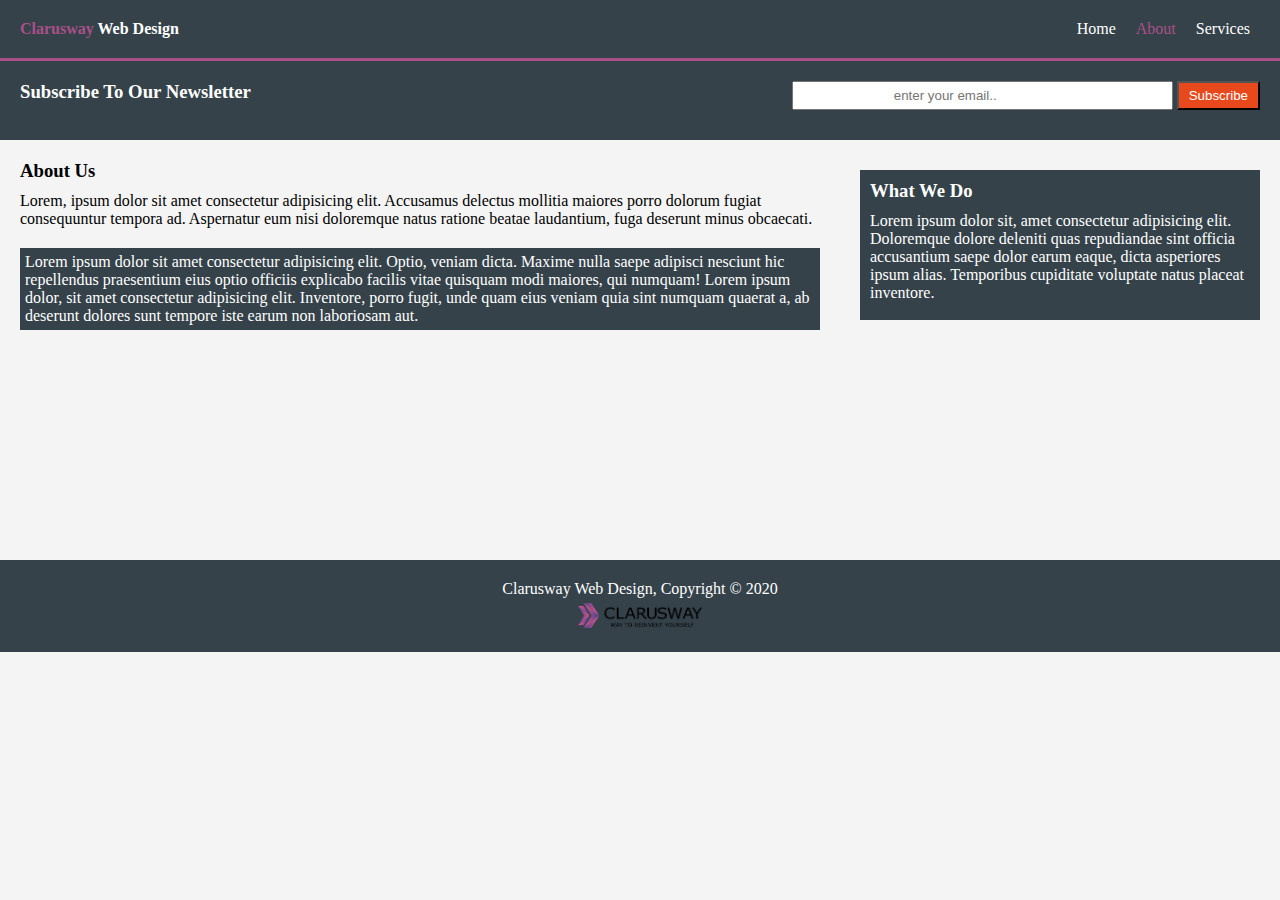
==== about.html @ 89993b52 "initial commit" ====
<!DOCTYPE html>
<html lang="en">
<head>
    <meta charset="UTF-8">
    <meta http-equiv="X-UA-Compatible" content="IE=edge">
    <meta name="viewport" content="width=device-width, initial-scale=1.0">
    <title>Document</title>
    <link rel="stylesheet" href="style.css">
</head>
<body>

    <header class="header">
        <div class="logo">
            <span id="logo1">Clarusway</span>
            <span id="logo2">Web Design</span>
        </div>

        <ul class="nav">
            <li > <a href="./index.html"> Home </a> </li>
            <li > <a id="about" href="./about.html"> About </a>  </li>
            <li > <a href="./services.html"> Services </a> </li>
        </ul>

    </header>

    <div class="subscribe">
        <div class="subscribe-label">
            <h3>Subscribe To Our Newsletter</h3>
        </div>
        <div class="subscribe-input">
            <input type="email" placeholder="enter your email..">
            <button id="subscribe-btn"> Subscribe</button>
        </div>

    </div>

    <div class="main-about">

        <div class="section-left">

            <div class="left-top">
                <h3>About Us</h3>
                <p>Lorem, ipsum dolor sit amet consectetur adipisicing elit. Accusamus delectus mollitia maiores porro dolorum fugiat consequuntur tempora ad. Aspernatur eum nisi doloremque natus ratione beatae laudantium, fuga deserunt minus obcaecati.</p>
            </div>

            <div class="left-bottom">
                <p>Lorem ipsum dolor sit amet consectetur adipisicing elit. Optio, veniam dicta. Maxime nulla saepe adipisci nesciunt hic repellendus praesentium eius optio officiis explicabo facilis vitae quisquam modi maiores, qui numquam! Lorem ipsum dolor, sit amet consectetur adipisicing elit. Inventore, porro fugit, unde quam eius veniam quia sint numquam quaerat a, ab deserunt dolores sunt tempore iste earum non laboriosam aut.</p>
            </div>

        </div>

        <div class="section-right">
            <h3>What We Do</h3>
            <p>Lorem ipsum dolor sit, amet consectetur adipisicing elit. Doloremque dolore deleniti quas repudiandae sint officia accusantium saepe dolor earum eaque, dicta asperiores ipsum alias. Temporibus cupiditate voluptate natus placeat inventore.</p>
        </div>

    </div>

    <footer class="footer">
        <p>Clarusway Web Design, Copyright © 2020  </p>
        <img src="./images/clarusway_logo.png" alt="">
    </footer>


</body>
</html>
---- style.css ----
*{
    margin: 0;
    padding: 0;
    box-sizing: border-box;
}
body{
    /* border: 1px solid red; */
    height: 100%;
    background-color: #F4F4F4;
}
.header,
.subscribe{
    display: flex;
    justify-content: space-between;
    padding: 20px;
    background-color: #35424A;
    border-bottom: 3px solid #A95088;
    color: white;
    height: 10%;
}
.subscribe{
    border-bottom: none;
    height: 15%;
}
input{
    padding: 5px;
}
#subscribe-btn{
    padding: 5px 10px;
    background-color: #E7491D;
    color: #ffffff;
}

.logo{
    font-size: 16px;
    font-weight: bold;
}
#logo1{
    color: #A95088;

}

.nav{
   list-style: none;
   display: flex;
    justify-content: space-between;
    /* border: 1px solid red; */
}
li{
    padding: 0 10px;

}
a {
    text-decoration: none;
    color: white;
}

.main{
    height: 480px;
}
#home{
    color:#A95088;
}
.banner{
    background-image: url(./images/showcase.jpeg);
    height: 240px;
    background-size: cover;
    background-position: center;
    text-align: center;
    color: white;
    display: flex;
    justify-content: center;
    flex-direction: column;
    align-items: center;
}
h1{
    padding-bottom: 10px;
}
#banner-description{
    width: 80%;
    text-align: center;
}

.info-wrapper{
    display: flex;
    justify-content: space-around;
    align-items: center;
}
.info-card{
    display: flex;
    flex-direction: column;
    justify-content: center;
    align-items: center;
    margin: 30px;
}
.info-card img{
    width: 50px;  
}

.info-card p,
.info-card h4{
    padding: 5px;
    /* border:1px solid red; */
}

.footer{
    padding: 20px;
    background-color: #35424A;
    color: white;
    height: 10%;
    text-align: center;
}
.footer p{
    margin: 0 0 5px 0;
}

.footer img{
    width: 10%;
}
/* about page  */

.main-about{
    display: grid;
    grid-template-columns: 2fr 1fr;
    height: 380px;
    /* border: 1px solid blue; */
    margin: 20px;
    grid-gap: 40px;
    background-color: #F4F4F4;

}
#about{
    color: #A95088;
}
.section-right{
    margin-top: 10px;
    padding: 10px;
    background-color: #35424A;
    color: white;
    height: 150px;
}
.section-right p{
    margin-top: 10px;
}
.left-top p{
    margin-top: 10px;

}

.left-bottom{
    margin-top: 20px;
    padding: 5px;
    background-color: #35424A;
    color: white;
}

/* servises page */
#services{
    color: #A95088;
}
.main-services{
    display: grid;
    grid-template-columns: 2fr 1fr;
    height: 400px;
    margin: 20px;
    grid-gap: 40px;
}

.sections-services{
    /* border: 1px solid black; */
    margin-top: 10px;
}
.one,
.two,
.three{
    background-color: #E6E6E6;
    margin-top: 10px;
    padding: 15px;
}
.one p,
.two p,
.three p{
    margin-top: 10px;
}

.right-services{
    background-color: #35424A;
    padding: 20px;
    height: 300px;
    color: white;
}
.right-services h4{
    margin-bottom: 10px;
}

input{
    padding: 5px 100px;
    margin-bottom: 10px;
}
#send-btn{
    padding: 10px;
    background-color: #E7491D;
    color: white;
}
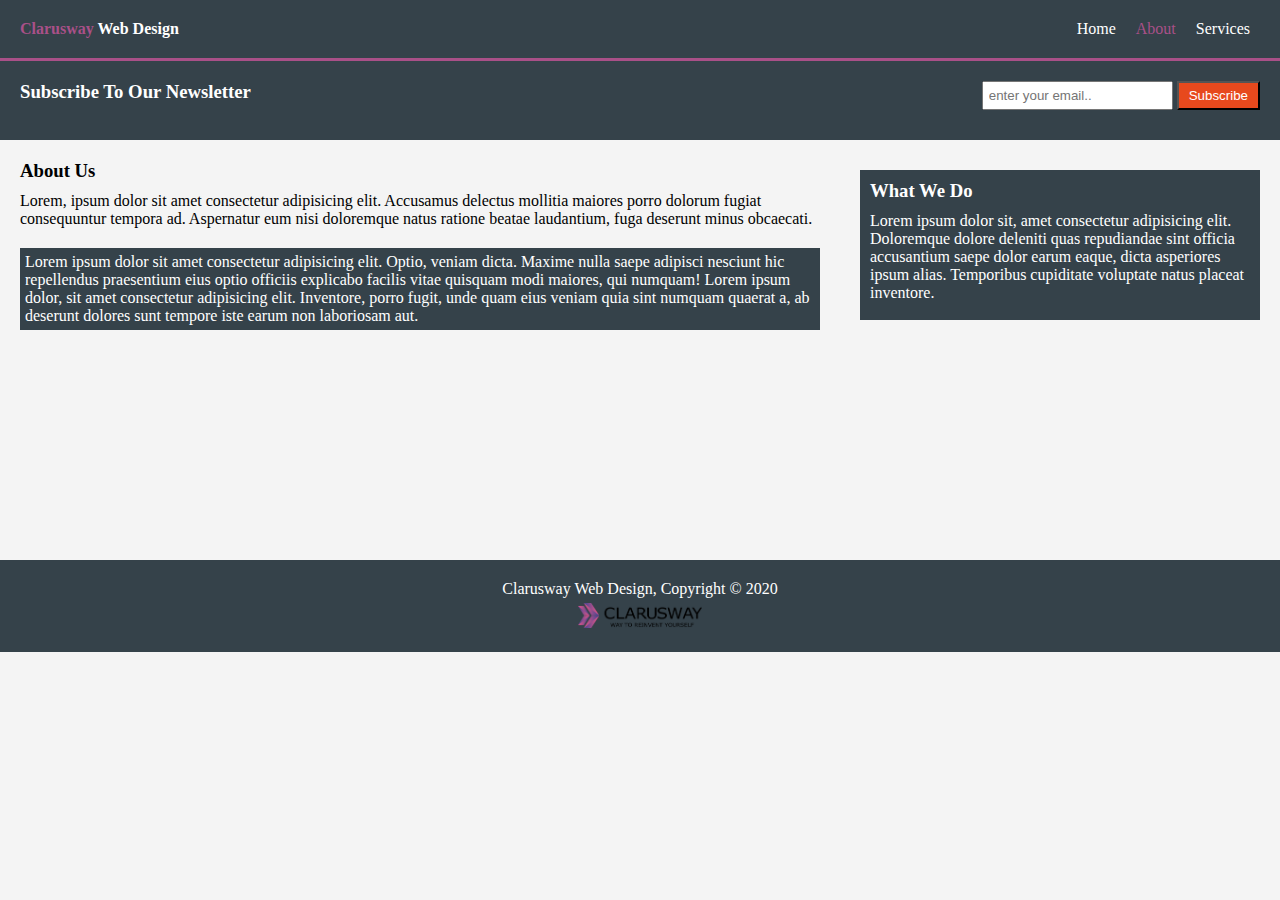
==== commit 8dd1536c: "added @media querry" ====
--- a/about.html
+++ b/about.html
@@ -28,7 +28,7 @@
             <h3>Subscribe To Our Newsletter</h3>
         </div>
         <div class="subscribe-input">
-            <input type="email" placeholder="enter your email..">
+            <input id="email" type="email" placeholder="enter your email..">
             <button id="subscribe-btn"> Subscribe</button>
         </div>
 
--- a/style.css
+++ b/style.css
@@ -22,7 +22,7 @@
     border-bottom: none;
     height: 15%;
 }
-input{
+#email{
     padding: 5px;
 }
 #subscribe-btn{
@@ -201,4 +201,36 @@
     padding: 10px;
     background-color: #E7491D;
     color: white;
-}+}
+
+@media (max-width: 760px) {
+    .heading {
+      width: 80%;
+      text-align: center;
+      overflow-wrap: break-word;
+    }
+    .subscribe{
+        display: grid;
+        text-align: center;
+        overflow-wrap: break-word;
+    }
+  
+    .main,
+    .main-about,
+    .main-services{
+        height: 800px;
+    }
+    .info-wrapper{
+        display: block;
+        text-align: center;
+    }
+
+    .main-about,
+    .main-services{
+        display: block;
+    }
+
+    .right-services{
+        margin-top: 15px;
+    }
+  }
